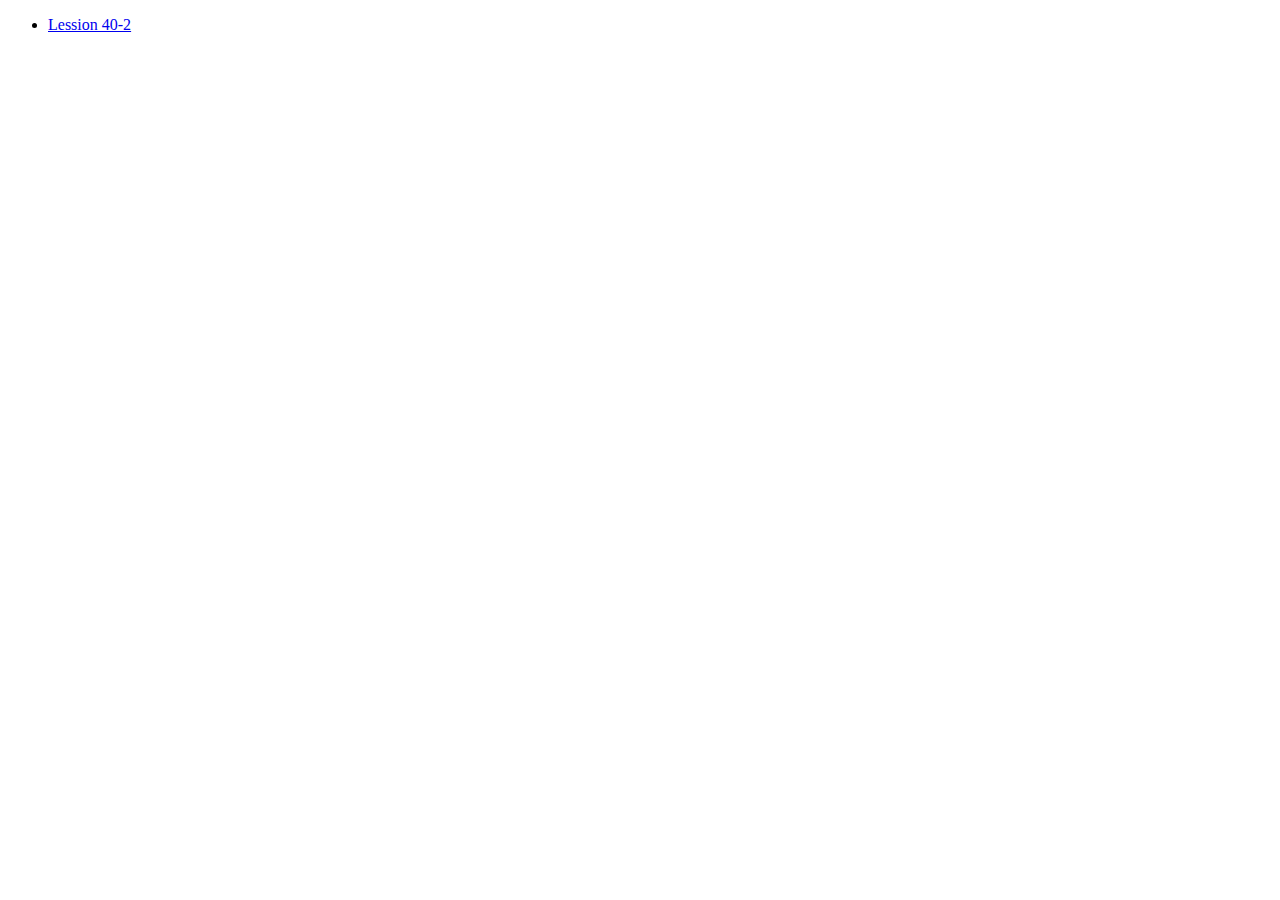
==== index.html @ ae05c9e8 "update link partice" ====
<!DOCTYPE html>
<html lang="en">
<head>
    <meta charset="UTF-8">
    <meta name="viewport" content="width=device-width, initial-scale=1.0">
    <meta http-equiv="X-UA-Compatible" content="ie=edge">
    <title>Danh sách bài tập</title>
</head>
<body>
    <ul>
        <li>
            <a href="./pen/lession40-2.html">Lession 40-2</a>
        </li>
    </ul>
</body>
</html>
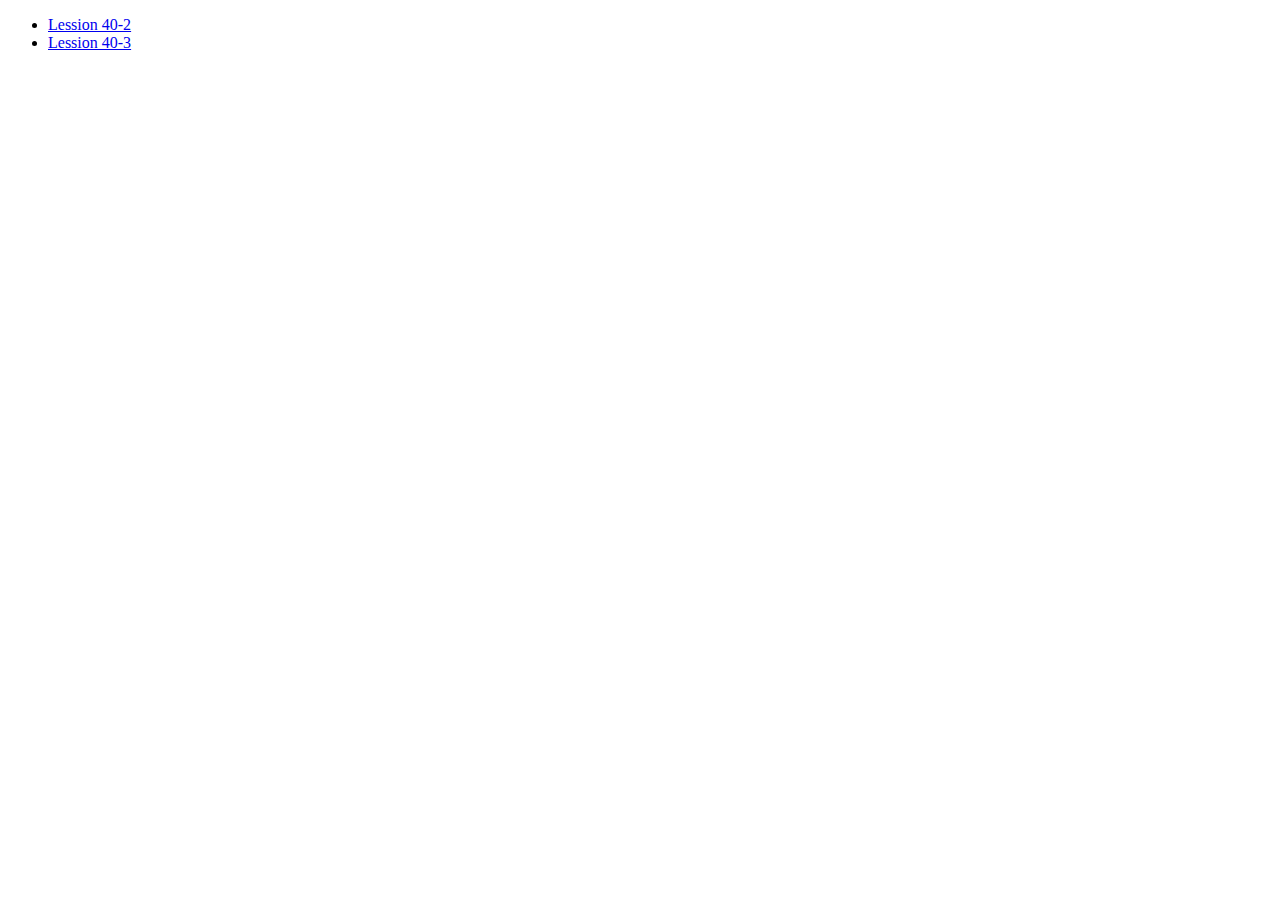
==== commit 9c67f3de: "add icon, completed lession 40 exercise 3" ====
--- a/index.html
+++ b/index.html
@@ -11,6 +11,9 @@
         <li>
             <a href="./pen/lession40-2.html">Lession 40-2</a>
         </li>
+        <li>
+            <a href="./pen/lession40-3.html">Lession 40-3</a>
+        </li>
     </ul>
 </body>
 </html>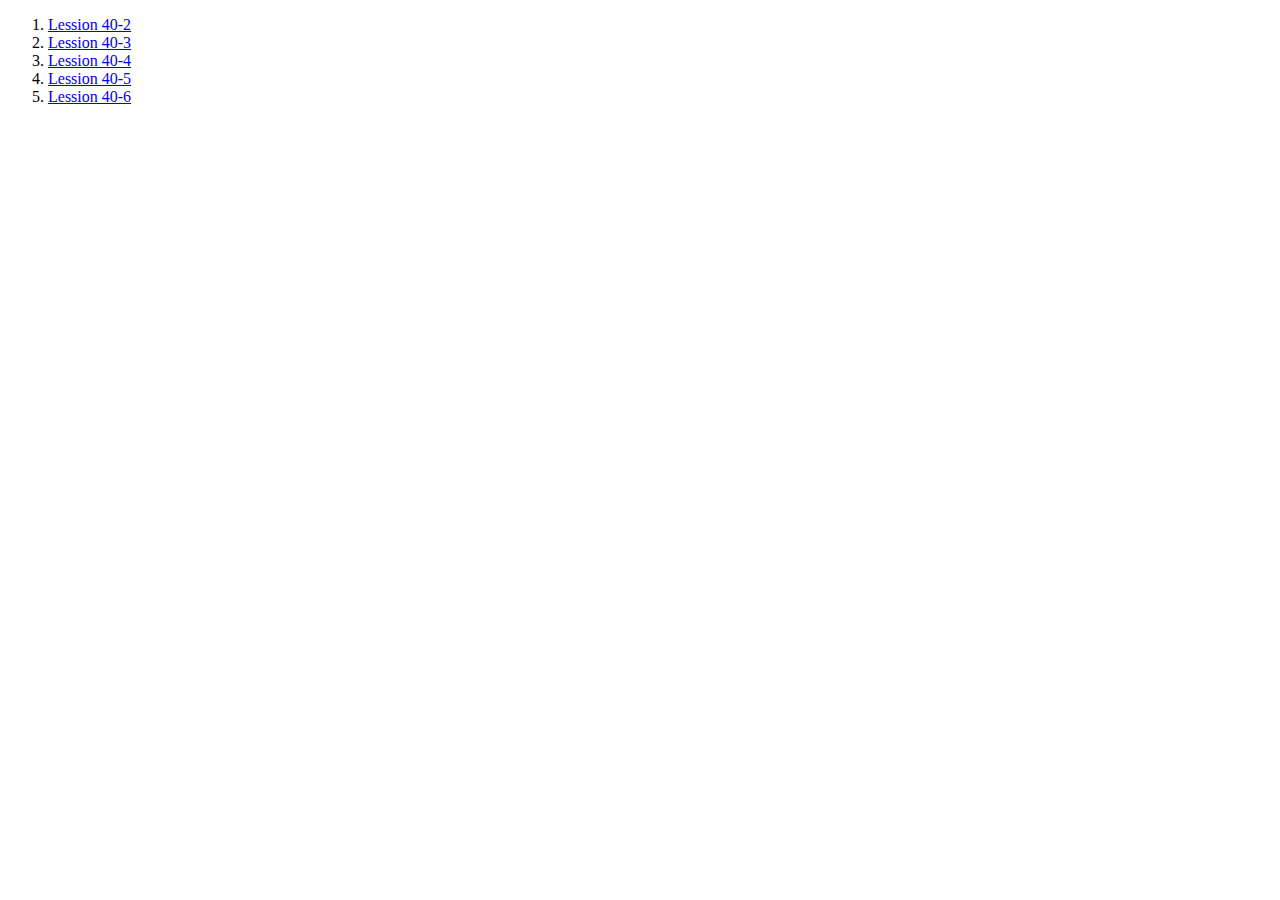
==== commit 235b4c31: "complete lession 40 - exercise 5" ====
--- a/index.html
+++ b/index.html
@@ -7,13 +7,22 @@
     <title>Danh sách bài tập</title>
 </head>
 <body>
-    <ul>
+    <ol>
         <li>
             <a href="./pen/lession40-2.html">Lession 40-2</a>
         </li>
         <li>
             <a href="./pen/lession40-3.html">Lession 40-3</a>
         </li>
-    </ul>
+        <li>
+            <a href="./pen/lession40-4.html">Lession 40-4</a>
+        </li>
+        <li>
+            <a href="./pen/lession40-5.html">Lession 40-5</a>
+        </li>
+        <li>
+            <a href="./pen/lession40-6.html">Lession 40-6</a>
+        </li>
+    </ol>
 </body>
-</html>+</html>
